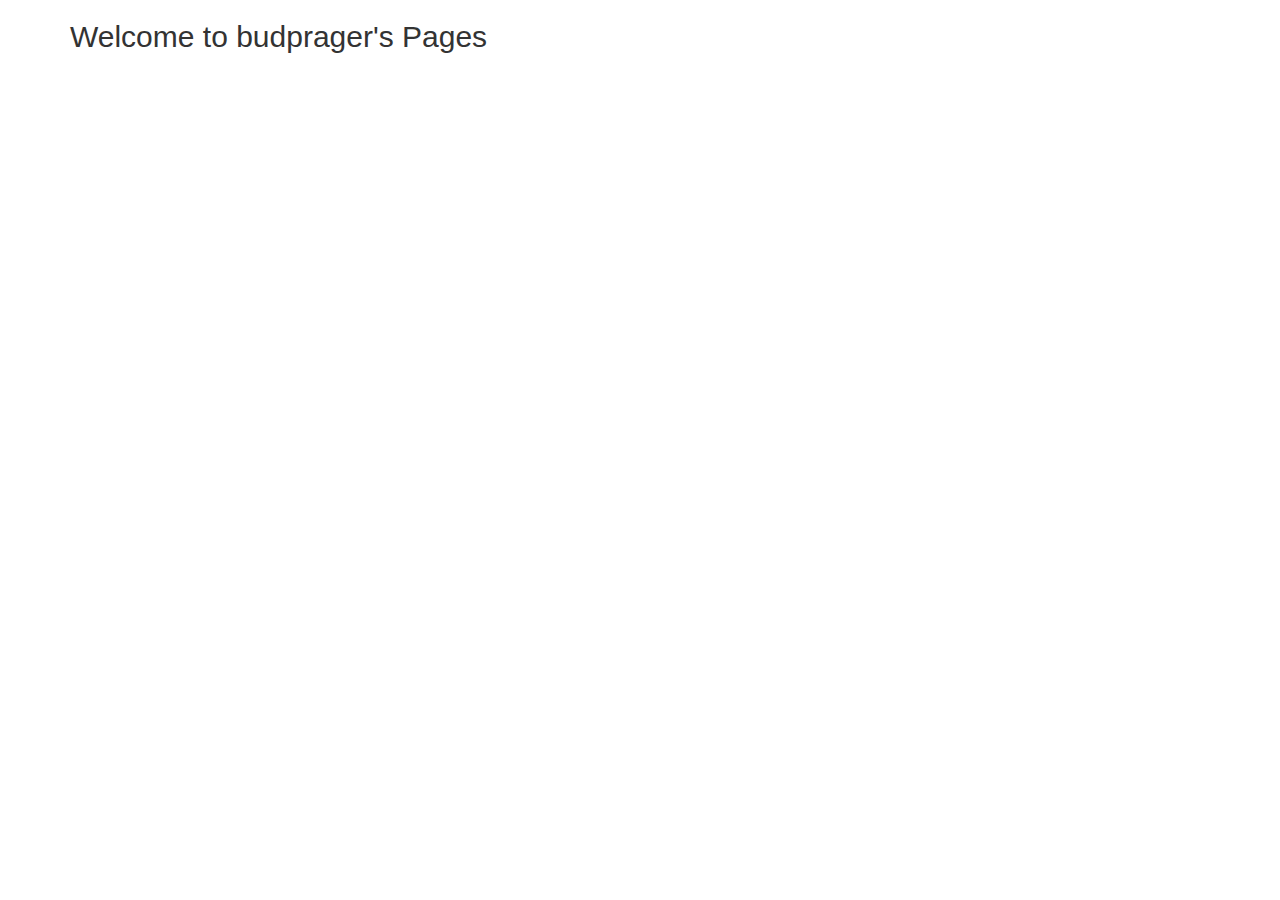
==== index.html @ 572f7816 "Create index.html" ====
<html lang="en" data-ember-extension="1"><head>
    <meta charset="utf-8">
    <meta http-equiv="X-UA-Compatible" content="IE=edge">
    <meta name="viewport" content="width=device-width, initial-scale=1">
    <meta name="description" content="">
    <meta name="author" content="">
    <link rel="shortcut icon" href="../../assets/ico/favicon.ico">

    <title>shepherdnick's homepage</title>

    <!-- Bootstrap core CSS -->
    <link href="//netdna.bootstrapcdn.com/bootstrap/3.1.1/css/bootstrap.min.css" rel="stylesheet">

    <!-- Custom styles for this template -->


    <!-- Just for debugging purposes. Don't actually copy this line! -->
    <!--[if lt IE 9]><script src="../../assets/js/ie8-responsive-file-warning.js"></script><![endif]-->

    <!-- HTML5 shim and Respond.js IE8 support of HTML5 elements and media queries -->
    <!--[if lt IE 9]>
      <script src="https://oss.maxcdn.com/libs/html5shiv/3.7.0/html5shiv.js"></script>
      <script src="https://oss.maxcdn.com/libs/respond.js/1.4.2/respond.min.js"></script>
    <![endif]-->
  </head>

  <body data-ember-extension="1">

    <div class="container">

		
      <!-- Main component for a primary marketing message or call to action -->
      <div>
        <h2>Welcome to budprager's Pages</h2>
      </div>

    </div> <!-- /container -->


    <!-- Bootstrap core JavaScript
    ================================================== -->
    <!-- Placed at the end of the document so the pages load faster -->
    <script src="https://ajax.googleapis.com/ajax/libs/jquery/1.11.0/jquery.min.js"></script>
    <script src="//netdna.bootstrapcdn.com/bootstrap/3.1.1/js/bootstrap.min.js"></script>


<script type="text/javascript" src="chrome-extension://bmdblncegkenkacieihfhpjfppoconhi/in-page-script.js"></script></body></html>
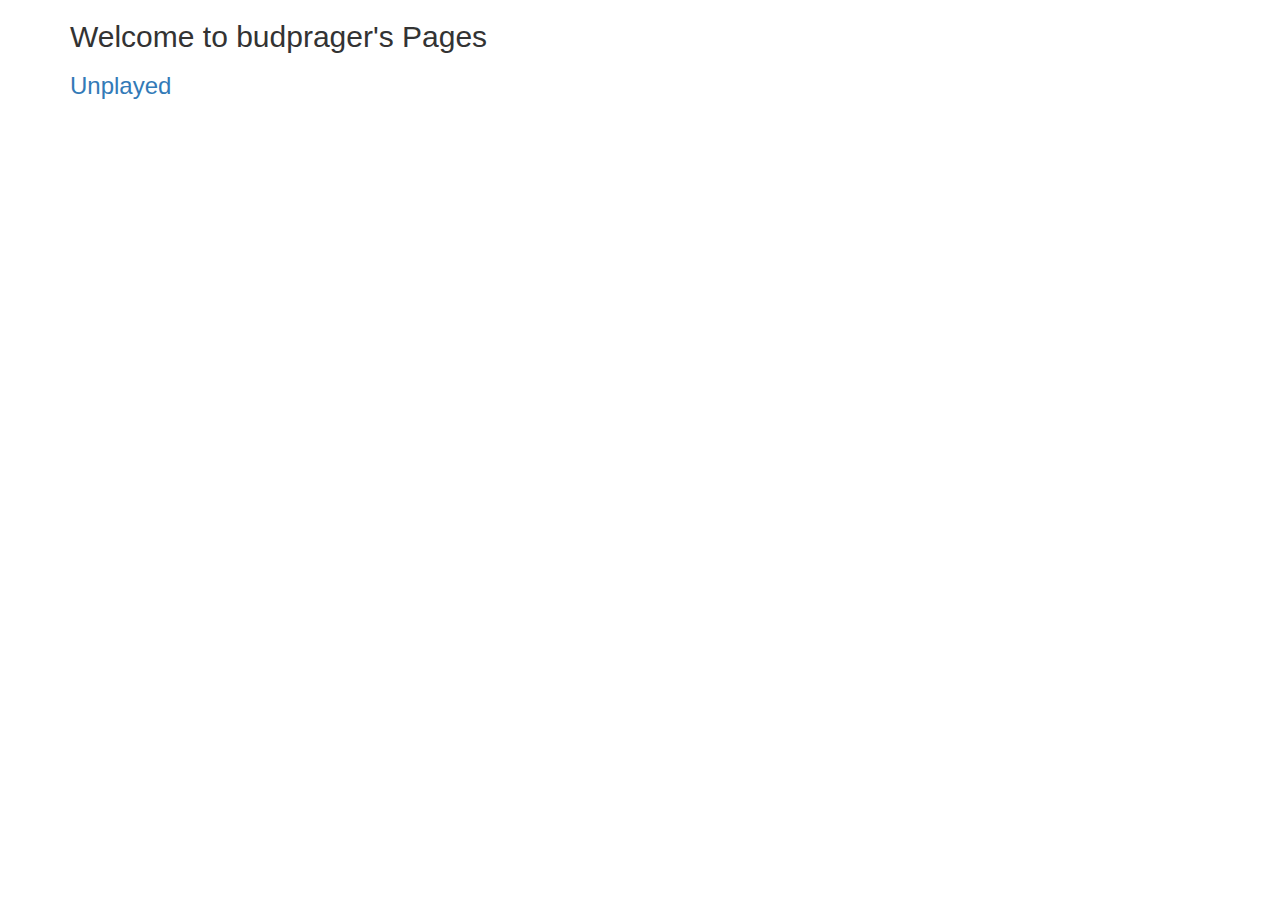
==== commit c526c237: "Stolen Nicks ideas and pages" ====
--- a/index.html
+++ b/index.html
@@ -6,7 +6,7 @@
     <meta name="author" content="">
     <link rel="shortcut icon" href="../../assets/ico/favicon.ico">
 
-    <title>shepherdnick's homepage</title>
+    <title>budprager's homepage</title>
 
     <!-- Bootstrap core CSS -->
     <link href="//netdna.bootstrapcdn.com/bootstrap/3.1.1/css/bootstrap.min.css" rel="stylesheet">
@@ -32,6 +32,7 @@
       <!-- Main component for a primary marketing message or call to action -->
       <div>
         <h2>Welcome to budprager's Pages</h2>
+		<h3><a href="/unplayed/">Unplayed</a></h3>
       </div>
 
     </div> <!-- /container -->
@@ -44,4 +45,4 @@
     <script src="//netdna.bootstrapcdn.com/bootstrap/3.1.1/js/bootstrap.min.js"></script>
 
 
-<script type="text/javascript" src="chrome-extension://bmdblncegkenkacieihfhpjfppoconhi/in-page-script.js"></script></body></html>
+<script type="text/javascript" src="chrome-extension://bmdblncegkenkacieihfhpjfppoconhi/in-page-script.js"></script></body></html>